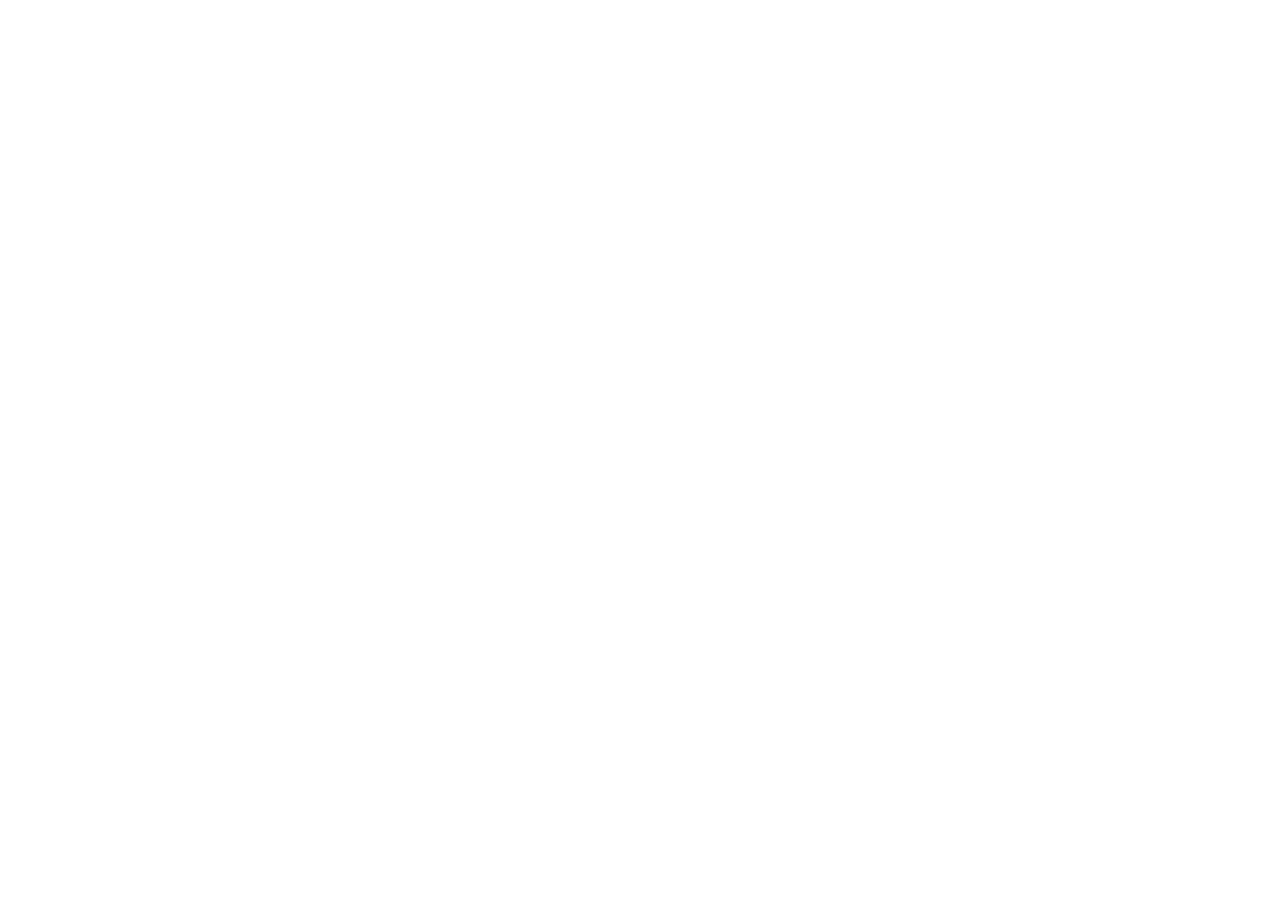
==== index.html @ 29fd51e6 "Adicionado index.html" ====
<!DOCTYPE html>
<html>
    <head>

        <title> Página para Exercícios HTML | Gama Academy </title>
        <meta charset="UTF-8" />
        <meta name="description" content="Texto descritivo da página web" />
        <meta name="author" content="Eduardo/Gama Academy" />
        <meta name="viewport" content="width=device-widtch, initial-scale=1.0"/> 
    
        <link rel="stylesheet" type="text/css" href="estilo.css" />

        <script type="text/javascript" src="script.js"> </script>

    </head>
    <body>

    </body>
</html>
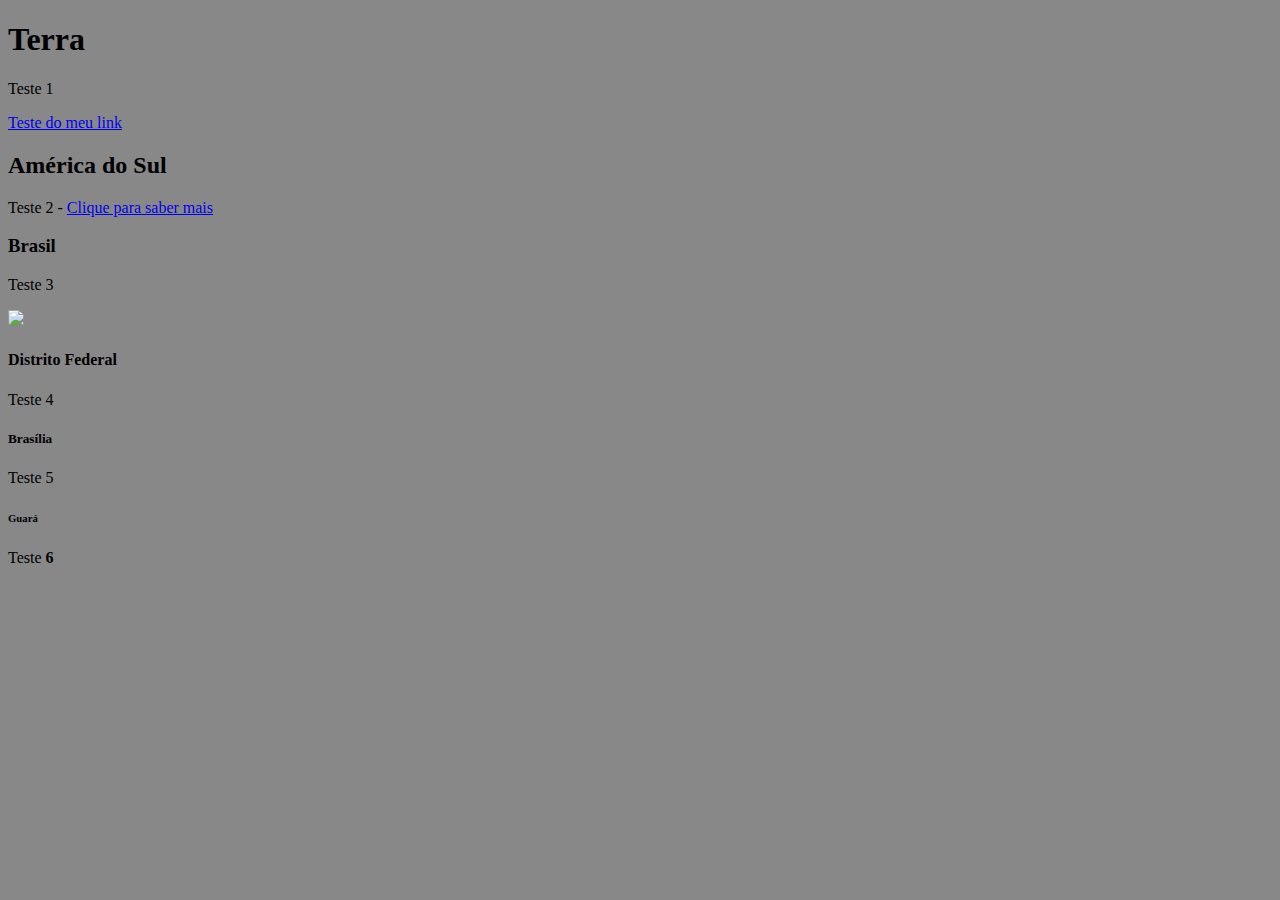
==== commit 9a7d39b2: "Modificações no arquivo" ====
--- a/index.html
+++ b/index.html
@@ -14,6 +14,42 @@
 
     </head>
     <body>
-
+    <!-- Cabeçalho-->
+    <header>
+        <!-- Fim do Cabeçalho-->
+    
+        <!-- Conteúdo Principal-->
+    </header>
+    <main>
+    
+        <!-- Títulos em HTML -->
+        <h1> Terra </h1>
+            <p>Teste 1</p>
+            <a href="https://google.com" title="Site do Google" target="_blank">
+                Teste do meu link
+            </a>
+        <h2> América do Sul </h2>
+            <p>Teste 2 - <a href="https://google.com" title="Saber mais pesquisando" target="_blank"> Clique para saber mais </a> </p>
+        <h3> Brasil </h3>
+            <p>Teste 3</p>
+        <a href="https://google.com" title="Site do Google" target="_blank">
+                <img src="mapadobrasil.jpg"> 
+            </a>
+        <h4> Distrito Federal </h4>
+            <p>Teste 4</p>
+        <h5> Brasília </h5>
+            <p>Teste 5</p>
+        <h6> Guará </h6>
+            <p>Teste <strong>6</strong></p>
+    </main>
+    
+    <!-- Fim do Conteúdo Principal-->
+    
+    <!-- Rodapé-->
+    
+    <footer>
+    
+    </footer>
+    <!-- Fim do Rodapé-->
     </body>
 </html>--- a/estilo.css
+++ b/estilo.css
@@ -0,0 +1,3 @@
+body {
+	background-color: #888;
+}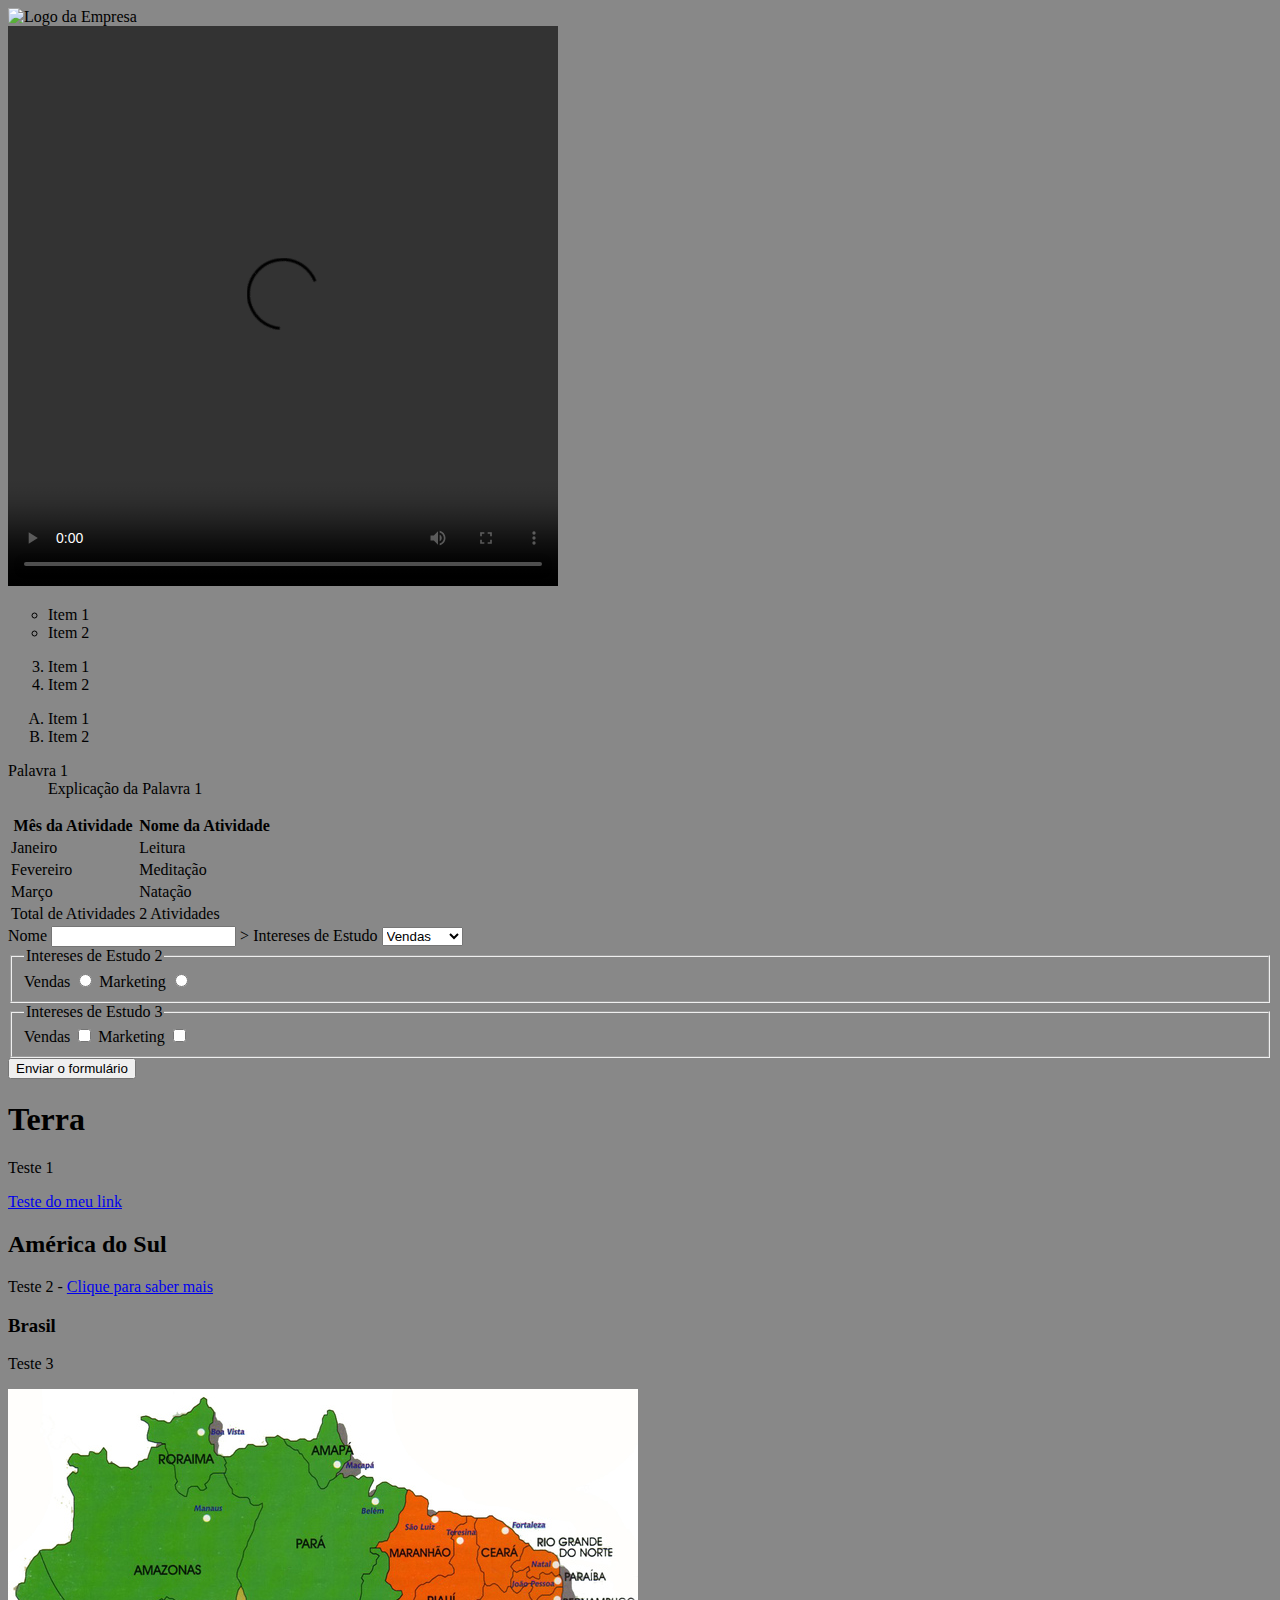
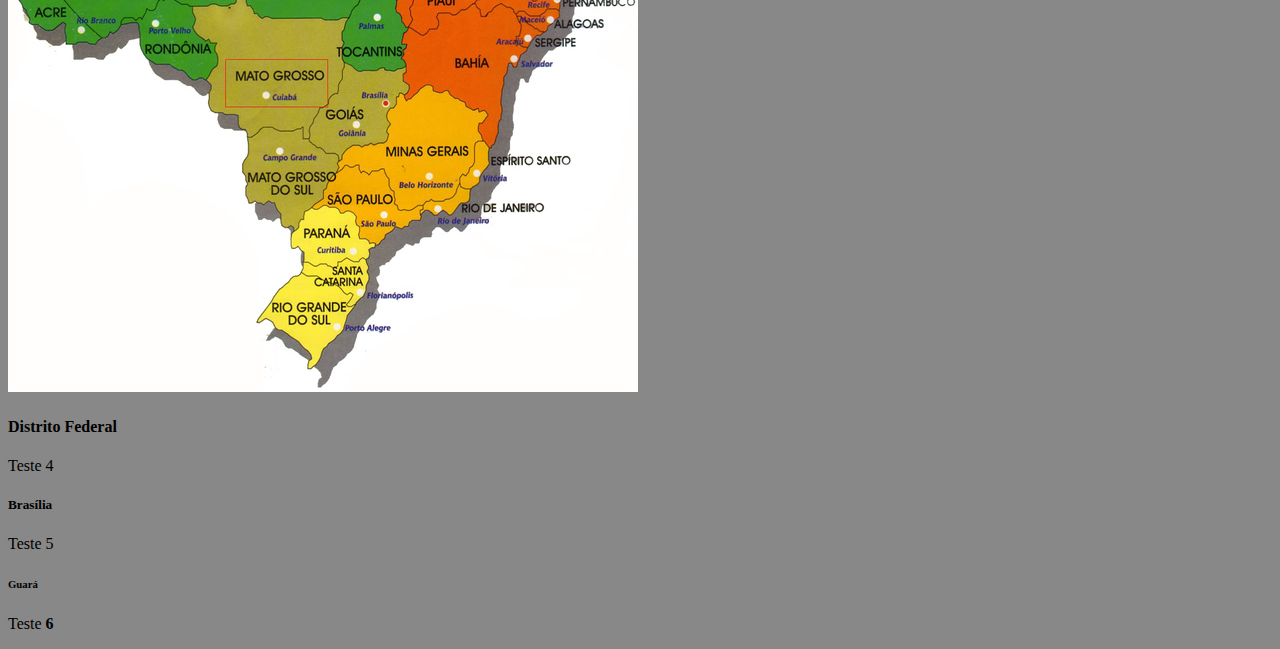
==== commit a26f0fc8: "Página com muitas alterações" ====
--- a/index.html
+++ b/index.html
@@ -1,55 +1,179 @@
 <!DOCTYPE html>
 <html>
-    <head>
 
-        <title> Página para Exercícios HTML | Gama Academy </title>
-        <meta charset="UTF-8" />
-        <meta name="description" content="Texto descritivo da página web" />
-        <meta name="author" content="Eduardo/Gama Academy" />
-        <meta name="viewport" content="width=device-widtch, initial-scale=1.0"/> 
-    
-        <link rel="stylesheet" type="text/css" href="estilo.css" />
+<head>
 
-        <script type="text/javascript" src="script.js"> </script>
+    <title> Página para Exercícios HTML | Gama Academy </title>
+    <meta charset="UTF-8" />
+    <meta name="description" content="Texto descritivo da página web" />
+    <meta name="author" content="Eduardo/Gama Academy" />
+    <meta name="viewport" content="width=device-widtch, initial-scale=1.0" />
 
-    </head>
-    <body>
+    <link rel="stylesheet" type="text/css" href="estilo.css" />
+
+    <script type="text/javascript" src="script.js"> </script>
+
+</head>
+
+<body>
     <!-- Cabeçalho-->
     <header>
-        <!-- Fim do Cabeçalho-->
+
+        <img src="logotipo.jpg" alt="Logo da Empresa" logo="Logo da Empresa" />
+
+    </header>
+    <!-- Fim do Cabeçalho-->
+
+    <!-- Conteúdo Principal-->
+    <main>
+        <section>
+            <div class="bloco 1 videos" id="div1">
+                <!-- Vídeos -->
+                <video width="550" height="560" controls>
+                    <source src="" type="video/mp4" />
+                </video>
+                <!-- Fim dos Vídeos -->
+            </div>
+        </section>
+
+        <section>
+
+            <div class="bloco 2 listas" id="div2">
+                <!-- Lista Desordenada -->
+                <ul type="circle">
+                    <li> Item 1</li>
+                    <li> Item 2</li>
+                </ul>
+
+                <!-- Fim da Lista Desordenada Numerada -->
+
+                <!-- Lista Ordenada -->
+                <ol start="3" type="1">
+                    <li> Item 1</li>
+                    <li> Item 2</li>
+                </ol>
+                <!-- Fim da Lista Ordenada Numerada -->
+
+                <!-- Lista Ordenada Alfabética -->
+                <ol start="1" type="A">
+                    <li> Item 1</li>
+                    <li> Item 2</li>
+                </ol>
+                <!-- Fim da Lista Ordenada Alfabética -->
+
+                <!-- Lista de Definições -->
+                <dl>
+                    <dt> Palavra 1</dt>
+                    <dd> Explicação da Palavra 1</dd>
+                </dl>
+
+                <!-- Fim da Lista de Definições -->
+            </div>
+        </section>
+        <section>
+
+            <div class="bloco 3 tabelas" id="div3">
+                <!-- Tabelas -->
+                <table>
+                    <thead>
+                        <tr>
+                            <th>Mês da Atividade</th>
+                            <th>Nome da Atividade</th>
+                        </tr>
+                    </thead>
+
+
+                    <tbody>
+                        <tr>
+                            <td colspan="1">Janeiro</td> <!-- colspan serve para mostrar quantas colunas são usadas -->
+                            <td>Leitura</td>
+                        </tr>
+                        <tr>
+                            <td>Fevereiro</td>
+                            <td rowspan="1">Meditação</td> <!-- rowspan serve para mostrar quantas linhas são usadas -->
+                        </tr>
+                        <tr>
+                            <td>Março</td>
+                            <td rowspan="1">Natação</td> <!-- rowspan serve para mostrar quantas linhas são usadas -->
+                        </tr>
+                    </tbody>
+
+
+                    <tfoot>
+                        <tr>
+                            <td>Total de Atividades</td>
+                            <td>2 Atividades</td>
+                        </tr>
+                    </tfoot>
+                </table>
+                <!-- Fim das Tabelas -->
+            </div>
+        </section>
+        <!-- Formulário -->
+        <form action="#" method="POST">
+
+            <label for="campo1">Nome</label>
+            <input type="text" name="Nome" id="campo1" />
+            <!-- id interage com o for, serve para clicar no Nome e o mouse já ir para a caixa de texto -->>
+
+            <label for="campo2">Intereses de Estudo</label>
+            <select name="Interesses" id="campo2">
+                <option value="1"> Vendas </option>
+                <option value="2"> Marketing </option>
+            </select>
+<fieldset>
+
+
+            <legend>Intereses de Estudo 2</legend>
+            <label for="campo3">Vendas</label>
+            <input type="radio" name="Interesse 2" value="1" id="campo3"/>
+            <label for="campo4">Marketing</label>
+            <input type="radio" name="Interesse 2" value="1" id="campo4"/>
+        </fieldset>
+
+        <fieldset>  
+            <legend>Intereses de Estudo 3</legend>        
+            <label for="campo5">Vendas</label>
+            <input type="checkbox" name="Interesse 2" value="1" id="campo5"/>
+            <label for="campo6">Marketing</label>
+            <input type="checkbox" name="Interesse 2" value="1" id="campo6"/>
+        </fieldset>
+            <input type="submit" value="Enviar o formulário" />
+
+        </form>
     
-        <!-- Conteúdo Principal-->
-    </header>
-    <main>
-    
+        <!-- Formulário -->
+
         <!-- Títulos em HTML -->
         <h1> Terra </h1>
-            <p>Teste 1</p>
-            <a href="https://google.com" title="Site do Google" target="_blank">
-                Teste do meu link
-            </a>
+        <p>Teste 1</p>
+        <a href="https://google.com" title="Site do Google" target="_blank">
+            Teste do meu link
+        </a>
         <h2> América do Sul </h2>
-            <p>Teste 2 - <a href="https://google.com" title="Saber mais pesquisando" target="_blank"> Clique para saber mais </a> </p>
+        <p>Teste 2 - <a href="https://google.com" title="Saber mais pesquisando" target="_blank"> Clique para saber mais
+            </a> </p>
         <h3> Brasil </h3>
-            <p>Teste 3</p>
+        <p>Teste 3</p>
         <a href="https://google.com" title="Site do Google" target="_blank">
-                <img src="mapadobrasil.jpg"> 
-            </a>
+            <img src="mapadobrasil.jpg">
+        </a>
         <h4> Distrito Federal </h4>
-            <p>Teste 4</p>
+        <p>Teste 4</p>
         <h5> Brasília </h5>
-            <p>Teste 5</p>
+        <p>Teste 5</p>
         <h6> Guará </h6>
-            <p>Teste <strong>6</strong></p>
+        <p>Teste <strong>6</strong></p>
     </main>
-    
+
     <!-- Fim do Conteúdo Principal-->
-    
+
     <!-- Rodapé-->
-    
+
     <footer>
-    
+
     </footer>
     <!-- Fim do Rodapé-->
-    </body>
+</body>
+
 </html>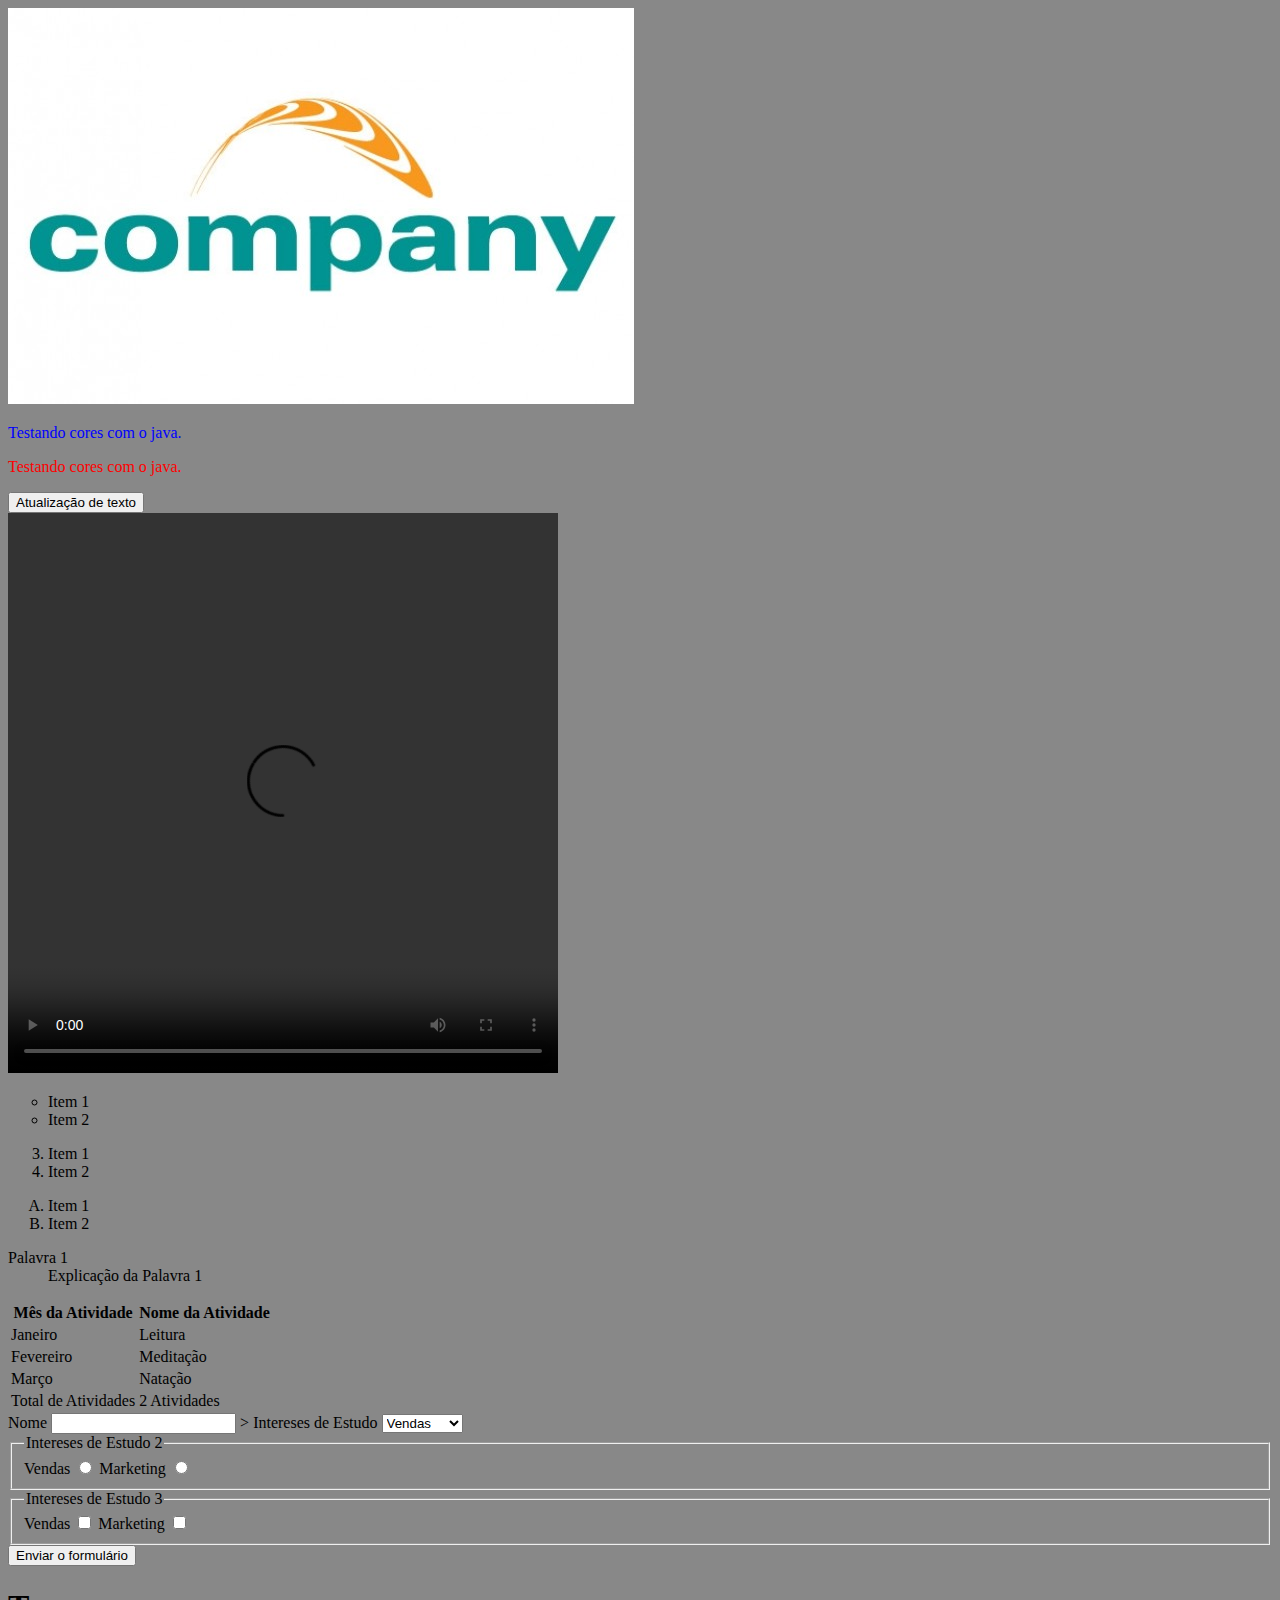
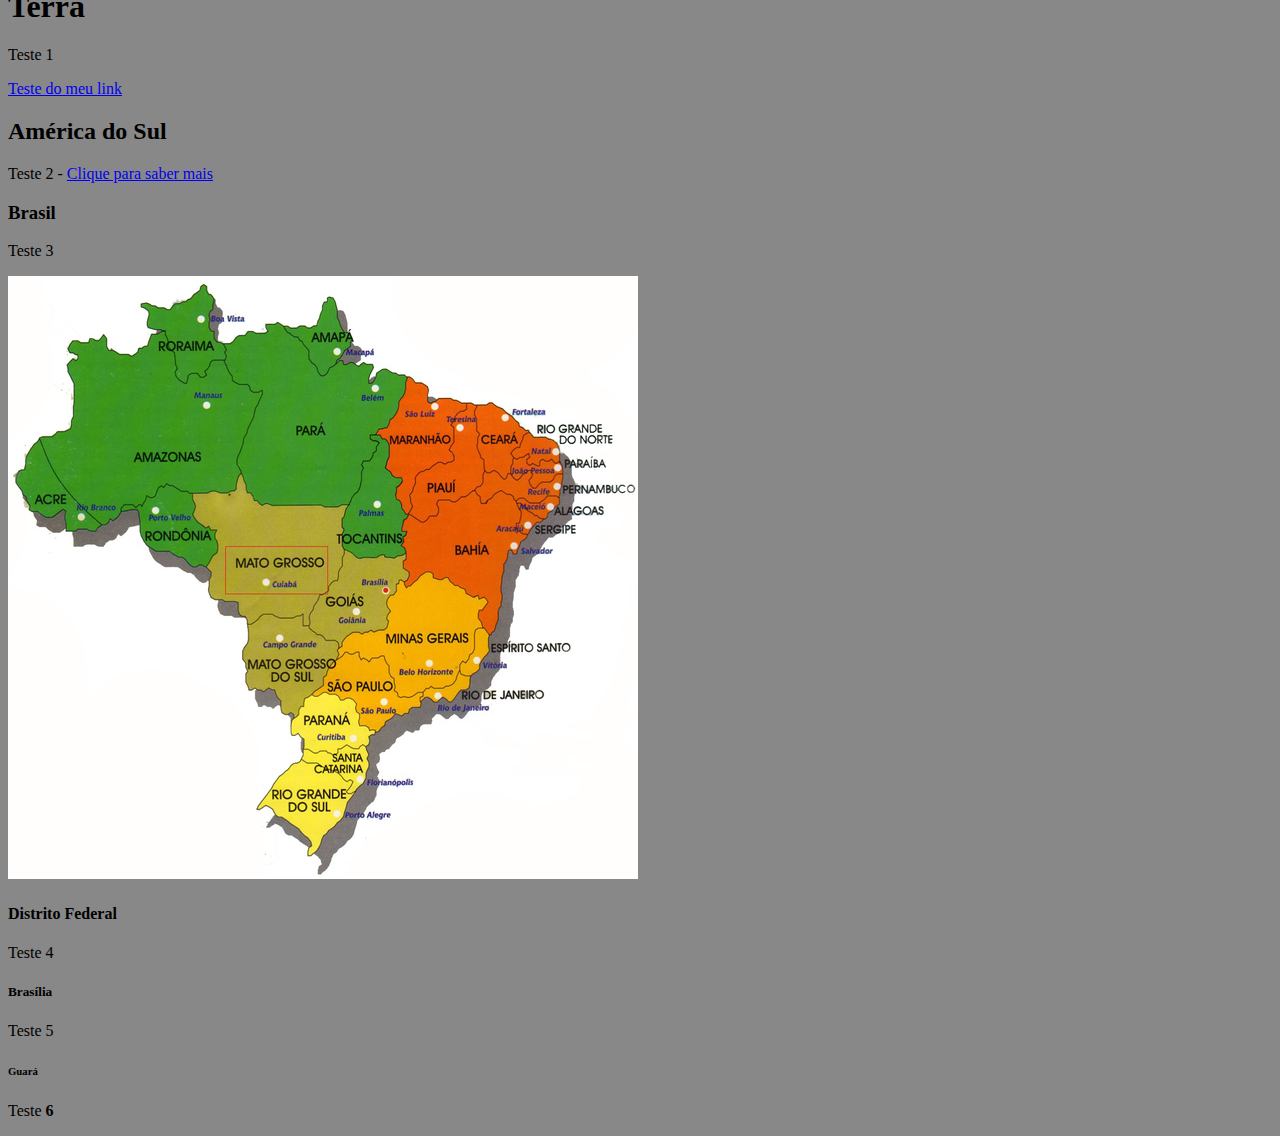
==== commit 31d33b11: "Página com todos os tópicos apresentados" ====
--- a/index.html
+++ b/index.html
@@ -16,15 +16,39 @@
 </head>
 
 <body>
-    <!-- Cabeçalho-->
+
+    <!-- Cabeçalho -->
     <header>
 
         <img src="logotipo.jpg" alt="Logo da Empresa" logo="Logo da Empresa" />
 
     </header>
-    <!-- Fim do Cabeçalho-->
+    <!-- Fim do Cabeçalho -->
 
     <!-- Conteúdo Principal-->
+    <!-- Testes DOM-->
+    <p id="article">
+        Testando cores com o java.
+    </p>
+    <p id="article2">
+        Testando cores com o java.
+    </p>
+    <script type="text/javascript">
+        document.getElementById("article").style.color = "blue"
+    </script>
+    <script type="text/javascript">
+        document.getElementById("article2").style.color = "red"
+    </script>
+
+<button id="botao1" onclick="atualizacao()">Atualização de texto</button>
+<script type="text/javascript">
+function atualizacao() {
+    var article = document.getElementById("article");
+    
+    article.innerText = "Novo texto que iá aparecer";
+}
+</script>
+    <!-- Fim dos Testes DOM -->
     <main>
         <section>
             <div class="bloco 1 videos" id="div1">
@@ -121,27 +145,27 @@
                 <option value="1"> Vendas </option>
                 <option value="2"> Marketing </option>
             </select>
-<fieldset>
-
-
-            <legend>Intereses de Estudo 2</legend>
-            <label for="campo3">Vendas</label>
-            <input type="radio" name="Interesse 2" value="1" id="campo3"/>
-            <label for="campo4">Marketing</label>
-            <input type="radio" name="Interesse 2" value="1" id="campo4"/>
-        </fieldset>
-
-        <fieldset>  
-            <legend>Intereses de Estudo 3</legend>        
-            <label for="campo5">Vendas</label>
-            <input type="checkbox" name="Interesse 2" value="1" id="campo5"/>
-            <label for="campo6">Marketing</label>
-            <input type="checkbox" name="Interesse 2" value="1" id="campo6"/>
-        </fieldset>
+            <fieldset>
+
+
+                <legend>Intereses de Estudo 2</legend>
+                <label for="campo3">Vendas</label>
+                <input type="radio" name="Interesse 2" value="1" id="campo3" />
+                <label for="campo4">Marketing</label>
+                <input type="radio" name="Interesse 2" value="1" id="campo4" />
+            </fieldset>
+
+            <fieldset>
+                <legend>Intereses de Estudo 3</legend>
+                <label for="campo5">Vendas</label>
+                <input type="checkbox" name="Interesse 2" value="1" id="campo5" />
+                <label for="campo6">Marketing</label>
+                <input type="checkbox" name="Interesse 2" value="1" id="campo6" />
+            </fieldset>
             <input type="submit" value="Enviar o formulário" />
 
         </form>
-    
+
         <!-- Formulário -->
 
         <!-- Títulos em HTML -->
